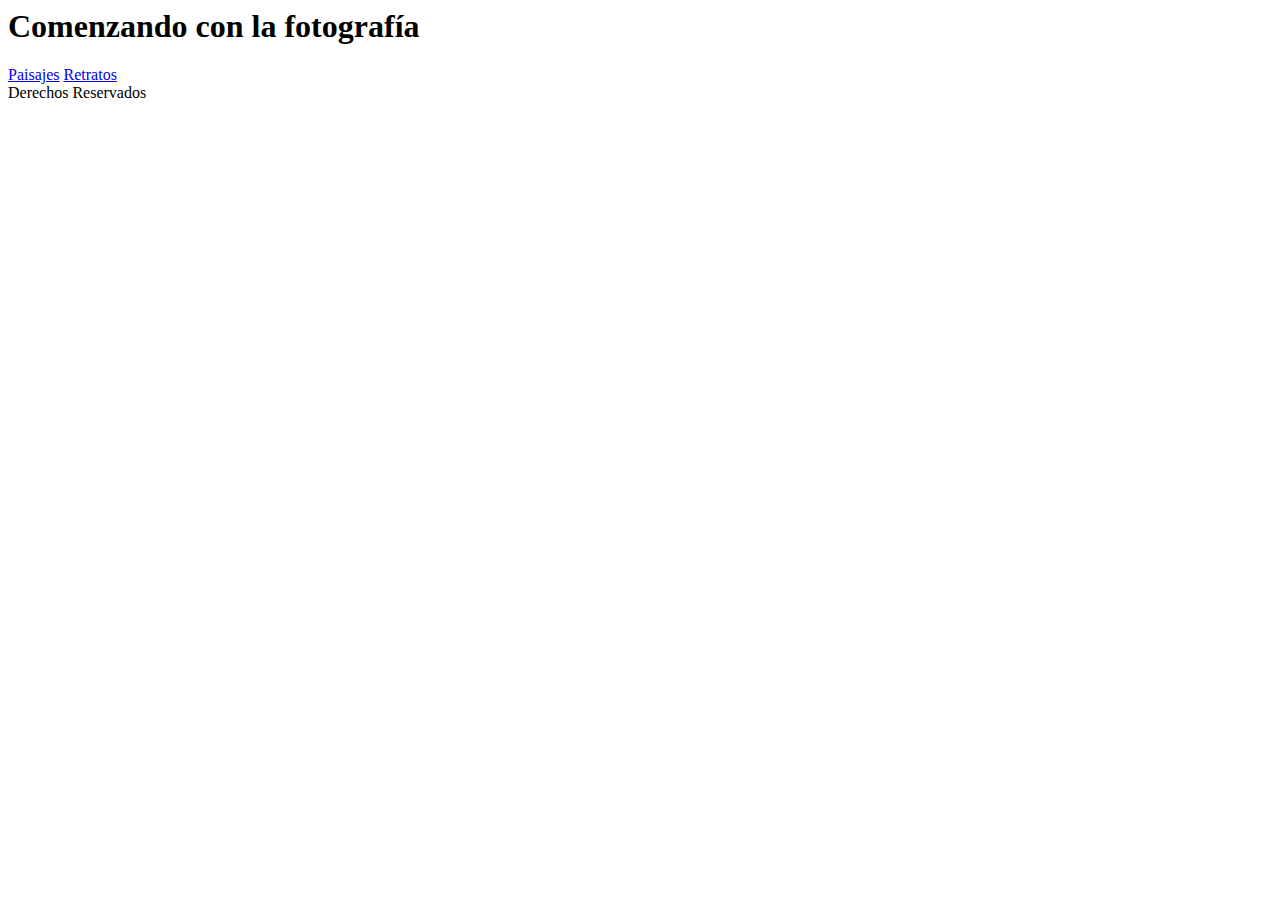
==== index.html @ e24147f0 "Arbol y Links" ====
<html>
<head>
	<title>Fotografia</title>
	<link href='https://fonts.googleapis.com/css?family=Raleway' rel='stylesheet' type='text/css'>
	<link rel="stylesheet" href="css/estilos.css">
	<meta charset="utf-8">
</head>
<body>
<header>
	<h1 id="titulo">Comenzando con la fotografía</h1>
  <navbar id="menu-principal">
    <a href="html/Paisajes.html">Paisajes</a>
    <a href="html/retratos.html">Retratos</a>
  </navbar>
</header>
<footer>
	Derechos Reservados
</footer>
</body>
</html>
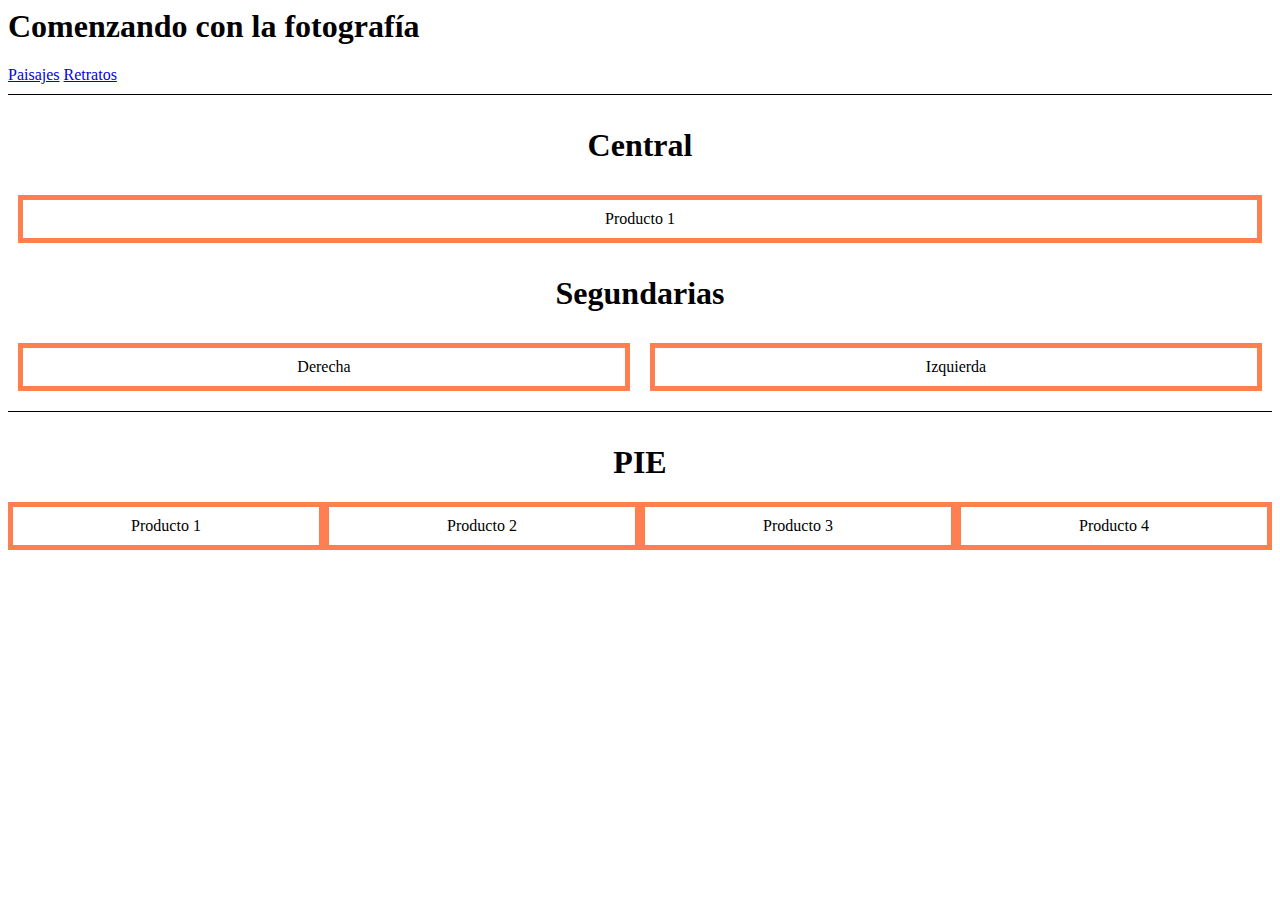
==== commit 62882f0e: "Maquetando" ====
--- a/index.html
+++ b/index.html
@@ -13,8 +13,49 @@
     <a href="html/retratos.html">Retratos</a>
   </navbar>
 </header>
+
+<nav>
+  <section id="contenido">
+  	<section id="central">
+  		<h1>Central</h1>
+  		<div class="contenedor">
+  			<div>
+  				Producto 1
+  			</div>
+  		</div>
+  	</section>
+  	<section id="segundaria">
+  		<h1>Segundarias</h1>
+  		<div class="contenedor">
+  			<div>
+  				Derecha
+  			</div>
+  			<div>
+  				Izquierda
+  			</div>
+  		</div>
+  	</section>
+</nav>
+
+
 <footer>
-	Derechos Reservados
+  <section id="pie">
+    <h1>PIE</h1>
+    <div class="contenedor">
+      <div>
+        Producto 1
+      </div>
+      <div>
+        Producto 2
+      </div>
+      <div>
+        Producto 3
+      </div>
+      <div>
+        Producto 4
+      </div>
+    </div>
+  </section>
 </footer>
 </body>
 </html>
--- a/css/estilos.css
+++ b/css/estilos.css
@@ -0,0 +1,45 @@
+nav {
+	margin-top: 10px;
+	border-top: solid 1px black;
+	padding-top: 10px;
+	text-align: center;
+}
+
+footer {
+	margin-top: 10px;
+	border-top: solid 1px black;
+	padding-top: 10px;
+	text-align: center;
+}
+
+.contenedor {
+	display: flex;
+	flex-direction: row;
+}
+
+
+#central .contenedor > div {
+	text-align: center;
+	padding: 10px;
+	margin: 10px;
+  border: solid 5px coral;
+  background-color: white;
+	width: 100%;
+}
+
+#segundaria .contenedor > div {
+	text-align: center;
+	padding: 10px;
+	margin: 10px;
+  border: solid 5px coral;
+  background-color: white;
+	width: 100%;
+}
+
+#pie .contenedor > div {
+text-align: center;
+padding: 10px;
+border: solid 5px coral;
+background-color: white;
+width: 25%;
+}
